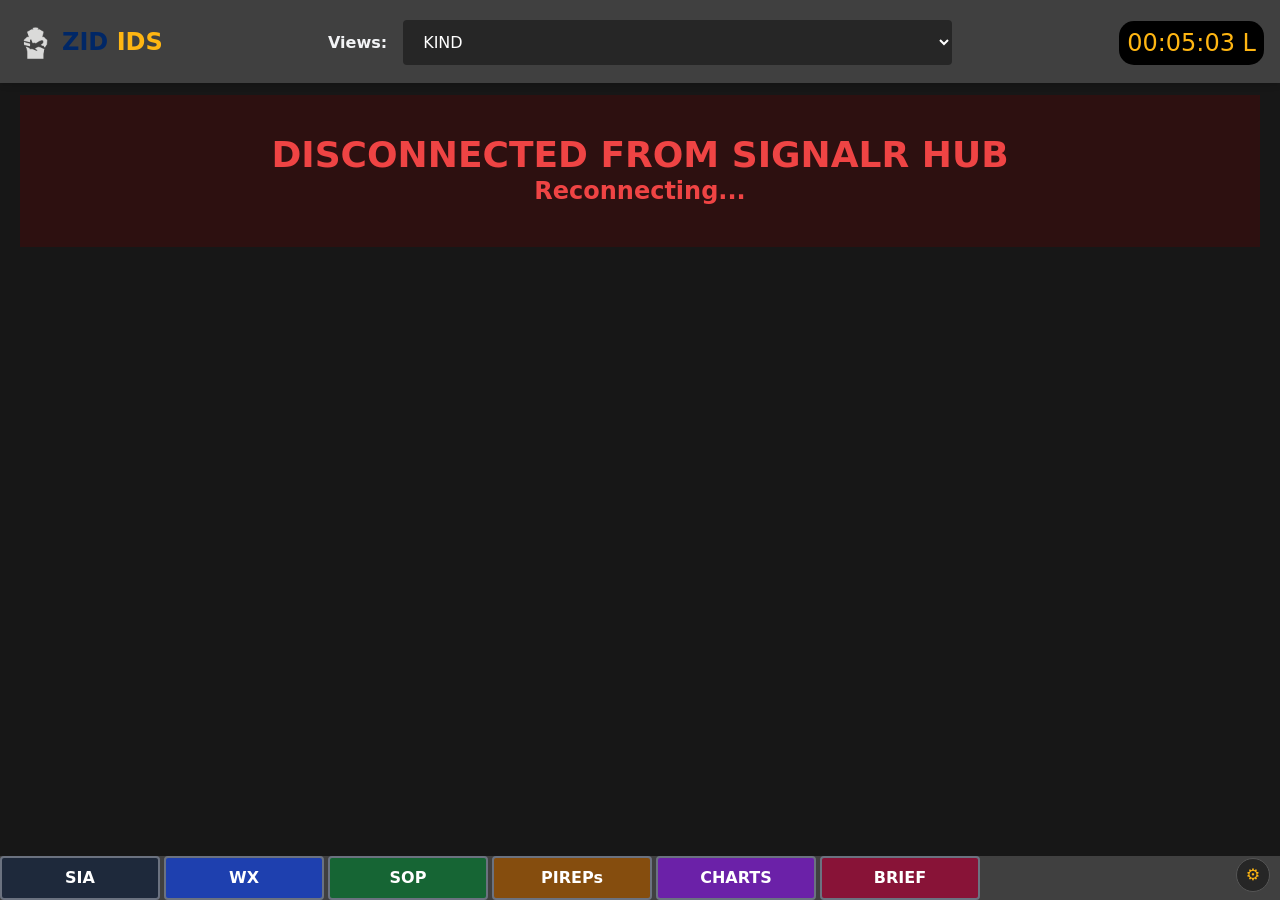
==== index.html @ 7f160631 "Add files via upload" ====
<!DOCTYPE html><html><head><meta charset="utf-8"><meta name="download_date" content="2026-11-01T07:38:46.697Z"/>
    
    <meta name="viewport" content="width=device-width, initial-scale=1.0">
    <link rel="stylesheet" href="_external/cdnjs.cloudflare.com/ajax/libs/font-awesome/6.5.1/css/all.min.css">
    <title>ZID IDS</title>
    <script src="assets/config.js"></script><script src="assets/standalone.js"></script><script src="assets/config-ui.js"></script>
    <script type="module" src="assets/index-VWWDFYzH.js"></script>
    <link rel="stylesheet" href="assets/index-8kpw4e6Y.css">
  </head>
  <body class="dark">
    <div id="app" class="bg-white dark:bg-neutral-900"></div>
  

</body>
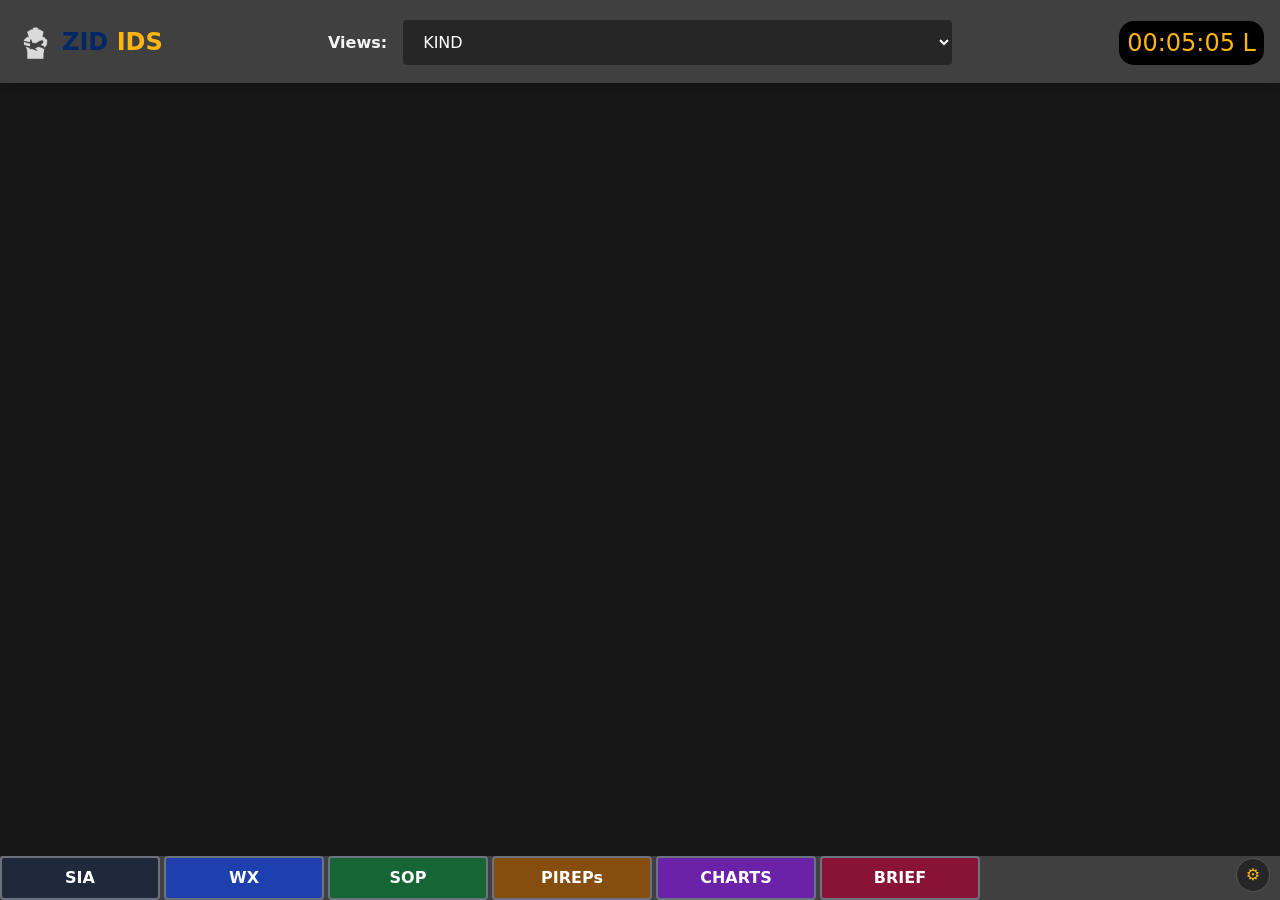
==== commit e458e622: "functional requirement changes ff" ====
--- a/index.html
+++ b/index.html
@@ -1,7 +1,7 @@
 <!DOCTYPE html><html><head><meta charset="utf-8"><meta name="download_date" content="2026-11-01T07:38:46.697Z"/>
     
     <meta name="viewport" content="width=device-width, initial-scale=1.0">
-    <link rel="stylesheet" href="_external/cdnjs.cloudflare.com/ajax/libs/font-awesome/6.5.1/css/all.min.css">
+    <link rel="stylesheet" href="external/cdnjs.cloudflare.com/ajax/libs/font-awesome/6.5.1/css/all.min.css">
     <title>ZID IDS</title>
     <script src="assets/config.js"></script><script src="assets/standalone.js"></script><script src="assets/config-ui.js"></script>
     <script type="module" src="assets/index-VWWDFYzH.js"></script>
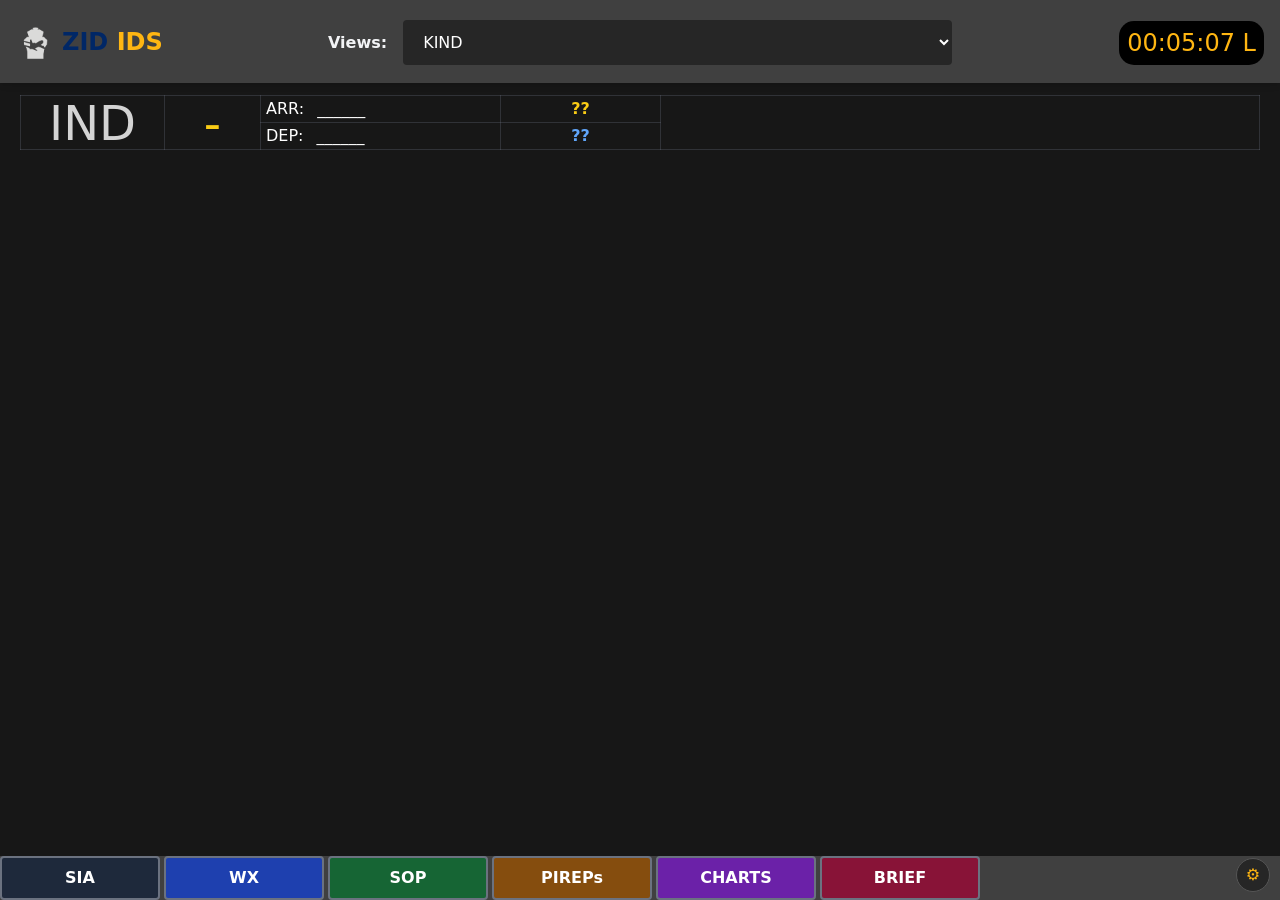
==== commit a2cdfaf6: "f" ====
--- a/index.html
+++ b/index.html
@@ -3,8 +3,8 @@
     <meta name="viewport" content="width=device-width, initial-scale=1.0">
     <link rel="stylesheet" href="external/cdnjs.cloudflare.com/ajax/libs/font-awesome/6.5.1/css/all.min.css">
     <title>ZID IDS</title>
-    <script src="assets/config.js"></script><script src="assets/standalone.js"></script><script src="assets/config-ui.js"></script>
-    <script type="module" src="assets/index-VWWDFYzH.js"></script>
+    <script src="assets/config.js?v=2"></script><script src="assets/standalone.js?v=2"></script><script src="assets/config-ui.js?v=2"></script>
+    <script type="module" src="assets/index-zid2.js"></script>
     <link rel="stylesheet" href="assets/index-8kpw4e6Y.css">
   </head>
   <body class="dark">
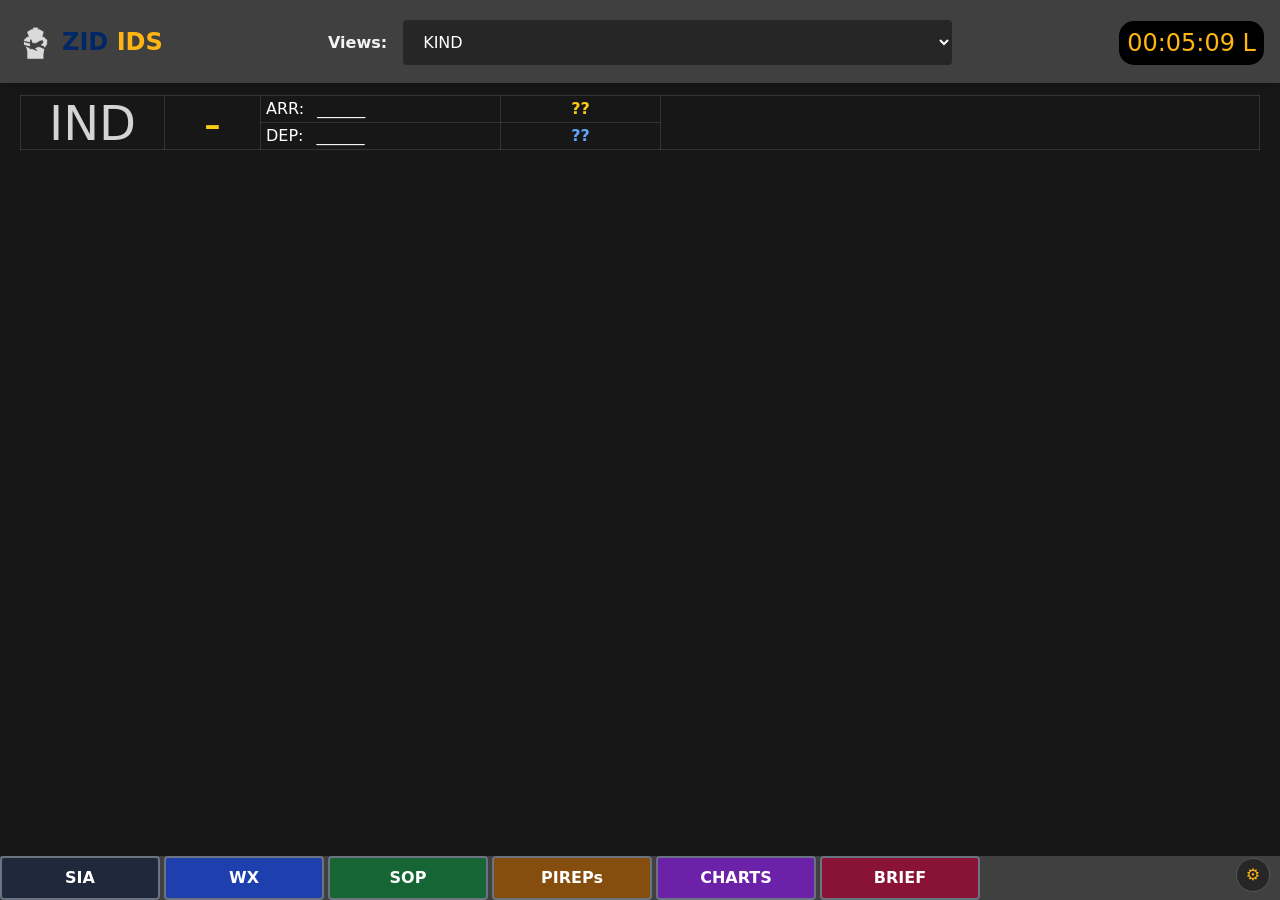
==== commit e786c1ee: "f" ====
--- a/index.html
+++ b/index.html
@@ -3,8 +3,8 @@
     <meta name="viewport" content="width=device-width, initial-scale=1.0">
     <link rel="stylesheet" href="external/cdnjs.cloudflare.com/ajax/libs/font-awesome/6.5.1/css/all.min.css">
     <title>ZID IDS</title>
-    <script src="assets/config.js?v=2"></script><script src="assets/standalone.js?v=2"></script><script src="assets/config-ui.js?v=2"></script>
-    <script type="module" src="assets/index-zid2.js"></script>
+    <script src="assets/config.js?v=3"></script><script src="assets/standalone.js?v=3"></script><script src="assets/config-ui.js?v=3"></script>
+    <script type="module" src="assets/index-zid3.js"></script>
     <link rel="stylesheet" href="assets/index-8kpw4e6Y.css">
   </head>
   <body class="dark">
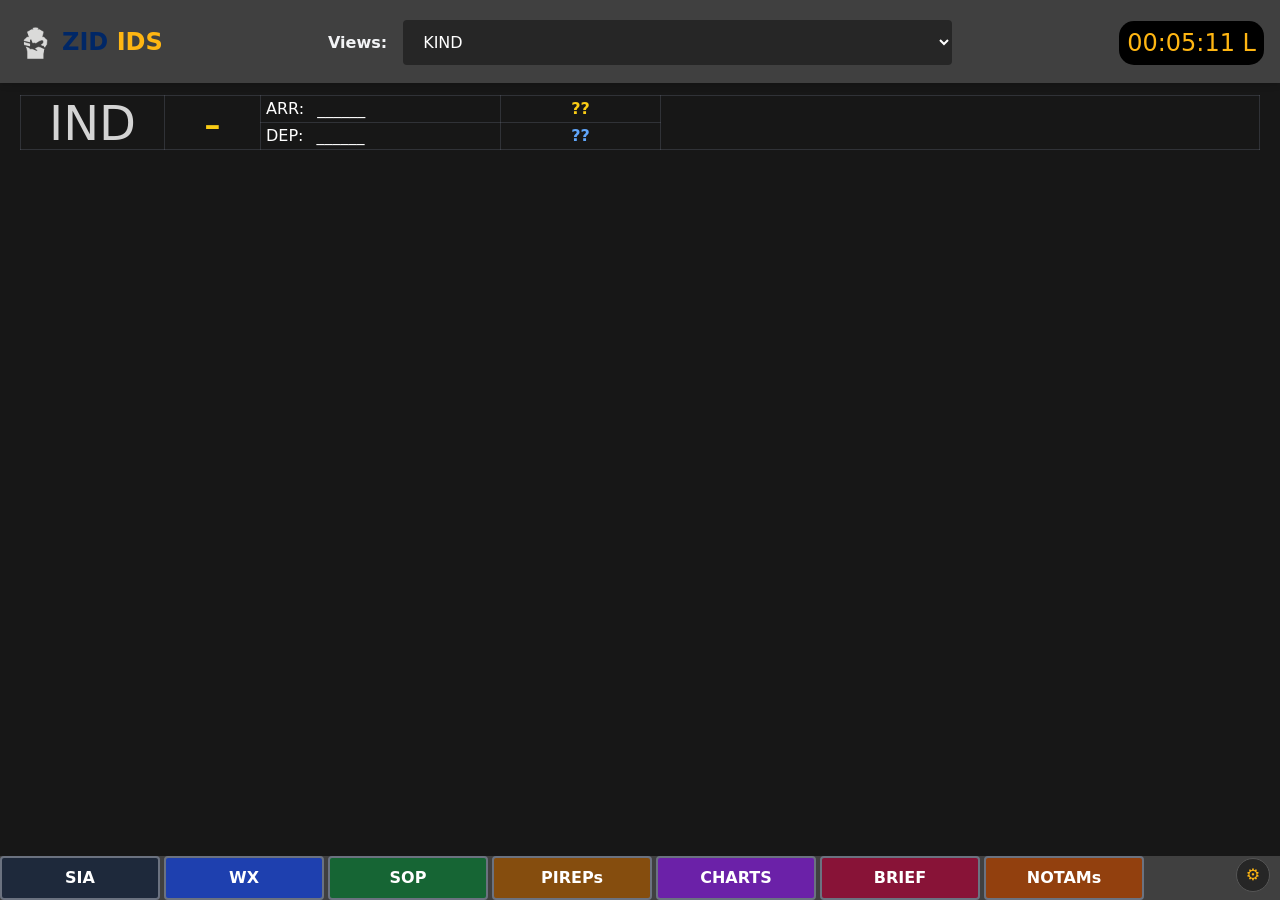
==== commit 54a79283: "notams" ====
--- a/index.html
+++ b/index.html
@@ -3,7 +3,7 @@
     <meta name="viewport" content="width=device-width, initial-scale=1.0">
     <link rel="stylesheet" href="external/cdnjs.cloudflare.com/ajax/libs/font-awesome/6.5.1/css/all.min.css">
     <title>ZID IDS</title>
-    <script src="assets/config.js?v=3"></script><script src="assets/standalone.js?v=3"></script><script src="assets/config-ui.js?v=3"></script>
+    <script src="assets/config.js?v=3"></script><script src="assets/standalone.js?v=3"></script><script src="assets/config-ui.js?v=3"></script><script src="assets/notams.js?v=1"></script>
     <script type="module" src="assets/index-zid3.js"></script>
     <link rel="stylesheet" href="assets/index-8kpw4e6Y.css">
   </head>
